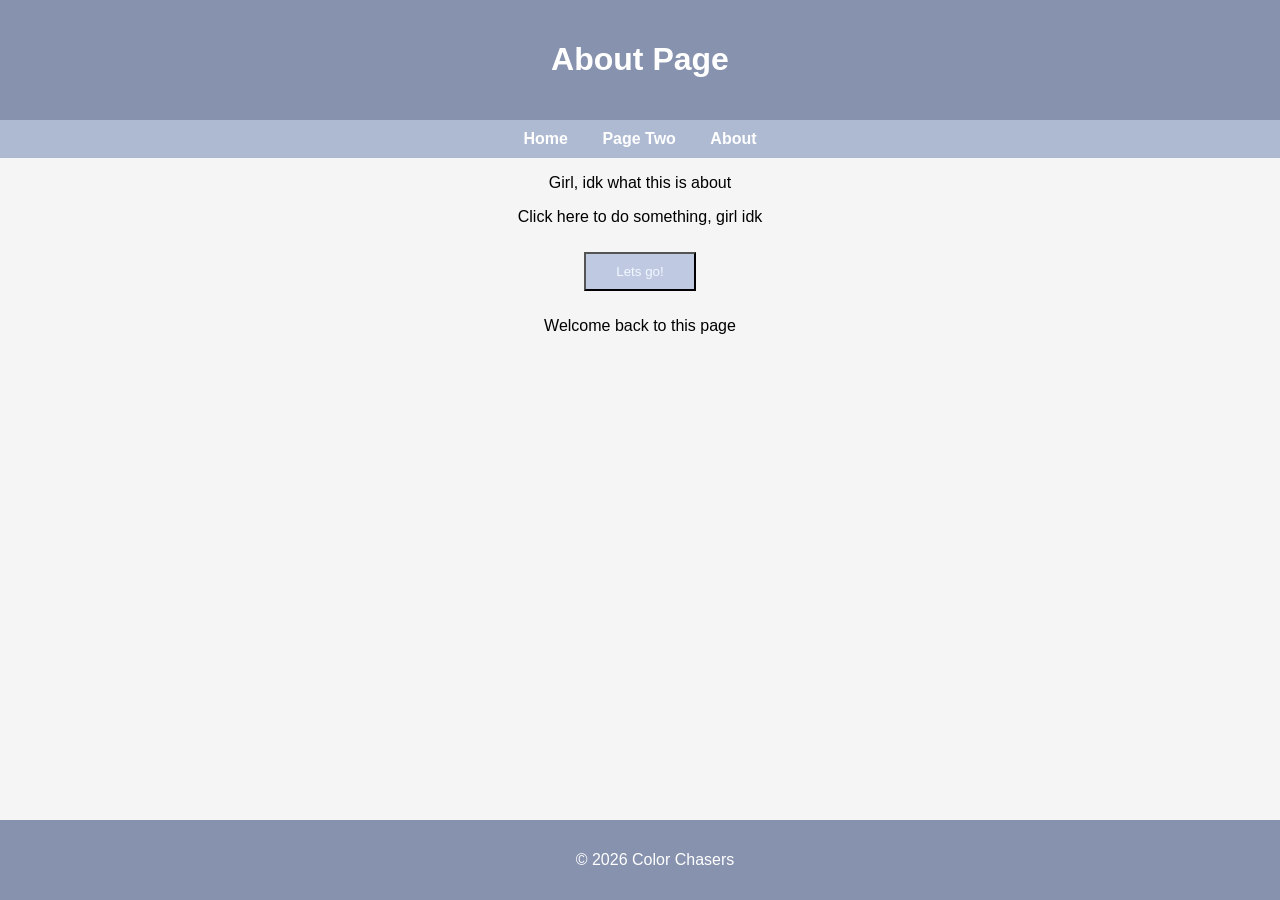
==== About.html @ c155a44f "create second page and about and added pictures" ====
<!DOCTYPE html>
<html lang="en">
<head>
    <meta charset="UTF-8">
    <meta name="viewport" content="width=device-width, initial-scale=1.0">
    <title>About Page</title>
    <link rel="stylesheet" href="style.css">
</head>
<body>
    <header>
        <h1> About Page</h1>
    </header>
    <nav>
    <a href="index.html"> Home </a>
    <a href="pagetwo.html"> Page Two</a>
    <a href="About.html"> About </a>
    </nav>
    <p> Girl, idk what this is about</p>
    <p> Click here to do something, girl idk</p>
    <a href="index.html"><button> Lets go!</button></a>
    <p> Welcome back to this page</p>
    <footer>
            <p>&copy; 2026 Color Chasers</p>
        </footer>
</body>
</html>
---- style.css ----
body{
    font-family: Arial, sans-serif;
    text-align: center;
    background-color: whitesmoke;
    margin: 0;
}

header{
    background-color: #8792AE;
    color: white;
    padding: 20px;
}

nav{
    background-color: #AEBAD2;
    padding: 10px;
}

nav a{
    color: rgb(255, 255, 255);
    text-decoration: none;
    margin: 15px;
    font-weight: bold;
}

main{
    margin-top: 40px;
    color:#8792AE;
    font-family: monospace;
}

#shape{
    width: 150px;
    height: 150px;
    background-color: limegreen;
    margin: auto;
}

.buttons{
    margin-top: 40px;
}

button{
    padding: 10px 30px;
    margin: 10px;
    cursor: pointer;
    background-color: #BFCAE2;
    color: aliceblue;
}

footer{
    background-color: #8792AE;
    color: white;
    padding: 15px;
    position: fixed;
    bottom: 0;
    width: 100%;
}
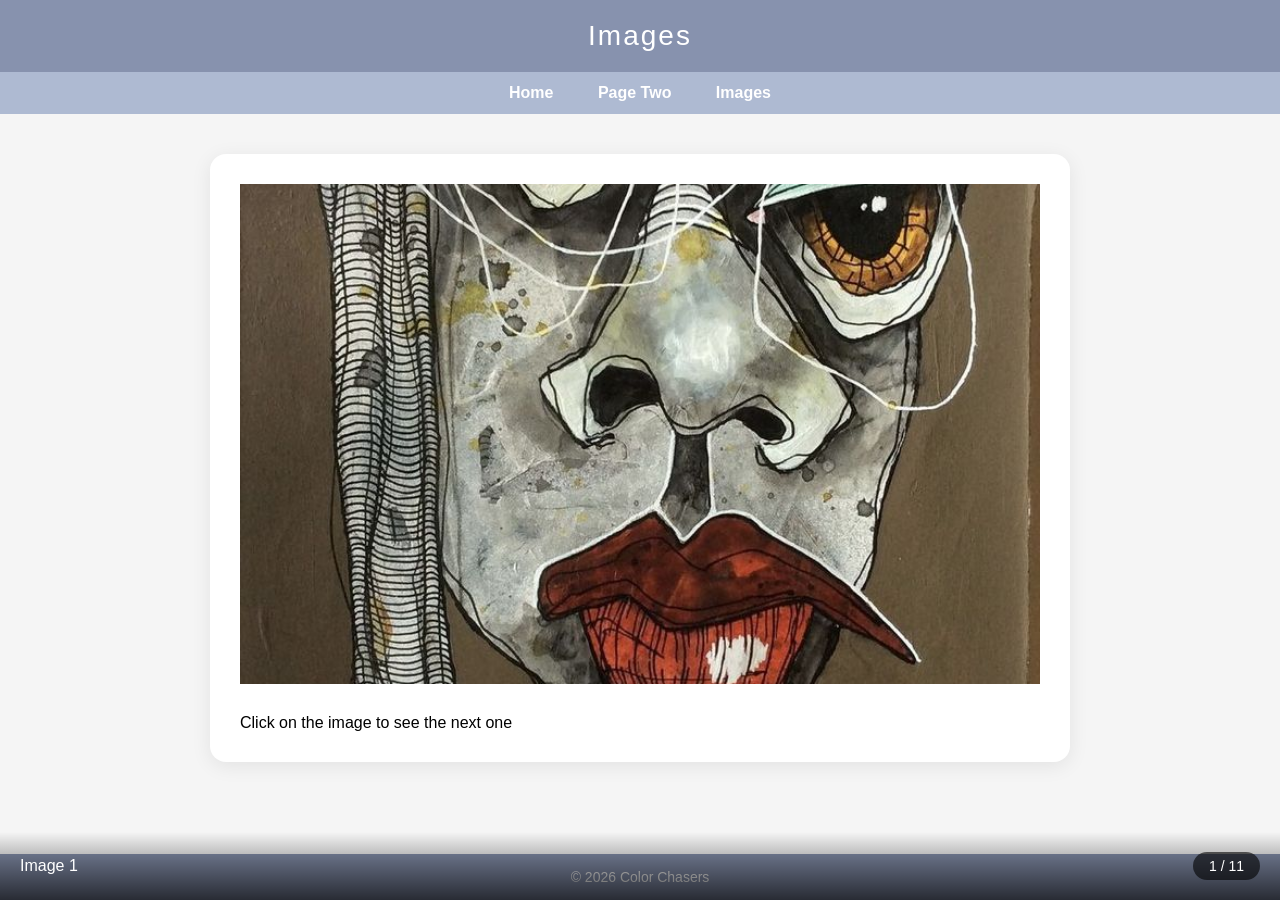
==== commit 69854b8a: "added more images put them in a card and a slideshow" ====
--- a/About.html
+++ b/About.html
@@ -3,24 +3,34 @@
 <head>
     <meta charset="UTF-8">
     <meta name="viewport" content="width=device-width, initial-scale=1.0">
-    <title>About Page</title>
-    <link rel="stylesheet" href="style.css">
+    <title>Images</title>
+    <link rel="stylesheet" href="image.css">
 </head>
 <body>
     <header>
-        <h1> About Page</h1>
+        <h1> Images</h1>
     </header>
     <nav>
     <a href="index.html"> Home </a>
     <a href="pagetwo.html"> Page Two</a>
-    <a href="About.html"> About </a>
+    <a href="About.html"> Images </a>
     </nav>
-    <p> Girl, idk what this is about</p>
-    <p> Click here to do something, girl idk</p>
-    <a href="index.html"><button> Lets go!</button></a>
-    <p> Welcome back to this page</p>
+   <main>
+    <div class="card">
+        <div class="sideshow-container" id="slideshow">
+            <img id="slideshow-image" src="" alt="slideshow image">
+            <div class="overlay">
+                <span id="image-title">Image 1</span>
+                <span id="image-counter">1/11</span>
+            </div>
+        </div>
+        <div class="dots-container" id="dots"></div>
+        <p>Click on the image to see the next one</p>
+    </div>
+</main>
     <footer>
             <p>&copy; 2026 Color Chasers</p>
         </footer>
+        <script src="imagejscript.js"></script>
 </body>
 </html>
--- a/image.css
+++ b/image.css
@@ -0,0 +1,199 @@
+/* Reset and base */
+* {
+    margin: 0;
+    padding: 0;
+    box-sizing: border-box;
+}
+
+html, body {
+    height: 100%;
+    font-family: Arial, sans-serif;
+    background-color: #f5f5f5;
+}
+
+body {
+    display: flex;
+    flex-direction: column;
+    min-height: 100vh;
+}
+
+/* Header */
+header {
+    background-color: #8792AE;
+    color: white;
+    padding: 20px;
+    text-align: center;
+    width: 100%;
+}
+
+header h1 {
+    font-size: 28px;
+    font-weight: 300;
+    letter-spacing: 2px;
+}
+
+/* Navigation */
+nav {
+    background-color: #AEBAD2;
+    padding: 12px;
+    text-align: center;
+    width: 100%;
+}
+
+nav a {
+    color: white;
+    text-decoration: none;
+    margin: 0 20px;
+    font-weight: bold;
+    font-size: 16px;
+    transition: opacity 0.3s;
+}
+
+nav a:hover {
+    opacity: 0.7;
+}
+
+/* Main content - THIS IS KEY */
+main {
+    flex: 1;
+    display: flex;
+    justify-content: center;
+    align-items: flex-start;
+    padding: 40px 20px;
+    width: 100%;
+    max-width: 900px;
+    margin: 0 auto;
+}
+
+/* Card */
+.card {
+    background: white;
+    border-radius: 16px;
+    padding: 30px;
+    width: 100%;
+    box-shadow: 0 4px 20px rgba(0,0,0,0.08);
+}
+
+/* Slideshow */
+.slideshow-container {
+    width: 100%;
+    position: relative;
+    border-radius: 12px;
+    overflow: hidden;
+    background: #000;
+    cursor: pointer;
+    user-select: none;
+}
+
+#slideshow-image {
+    width: 100%;
+    height: 500px;
+    object-fit: cover;
+    display: block;
+    transition: opacity 0.4s ease, transform 0.4s ease;
+}
+
+.slideshow-container:active #slideshow-image {
+    transform: scale(0.97);
+}
+
+/* Overlay */
+.overlay {
+    position: absolute;
+    bottom: 0;
+    left: 0;
+    right: 0;
+    padding: 20px;
+    background: linear-gradient(transparent, rgba(0,0,0,0.7));
+    color: white;
+    display: flex;
+    justify-content: space-between;
+    align-items: center;
+    pointer-events: none;
+}
+
+#image-title {
+    font-size: 16px;
+    font-weight: 300;
+}
+
+#image-counter {
+    background: rgba(0,0,0,0.6);
+    padding: 6px 16px;
+    border-radius: 20px;
+    font-size: 14px;
+}
+
+/* Dots */
+.dots-container {
+    display: flex;
+    justify-content: center;
+    gap: 8px;
+    padding: 20px 0 10px 0;
+}
+
+.dot {
+    width: 10px;
+    height: 10px;
+    border-radius: 50%;
+    background: #ddd;
+    cursor: pointer;
+    transition: all 0.3s;
+}
+
+.dot.active {
+    background: #8792AE;
+    transform: scale(1.3);
+}
+
+.dot:hover {
+    background: #AEBAD2;
+}
+
+/* Hint text */
+.hint {
+    text-align: center;
+    color: #999;
+    font-size: 14px;
+    margin-top: 8px;
+    font-family: Arial, sans-serif;
+}
+
+/* Footer - FIXED POSITION */
+footer {
+    background-color: #8792AE;
+    color: white;
+    padding: 15px;
+    text-align: center;
+    width: 100%;
+    margin-top: auto; /* Pushes footer to bottom */
+    flex-shrink: 0;
+}
+
+footer p {
+    font-size: 14px;
+}
+
+/* Responsive */
+@media (max-width: 768px) {
+    main {
+        padding: 20px 15px;
+    }
+    
+    .card {
+        padding: 16px;
+    }
+    
+    #slideshow-image {
+        height: 300px;
+    }
+    
+    nav a {
+        margin: 0 10px;
+        font-size: 14px;
+    }
+    
+    header h1 {
+        font-size: 22px;
+    }
+}
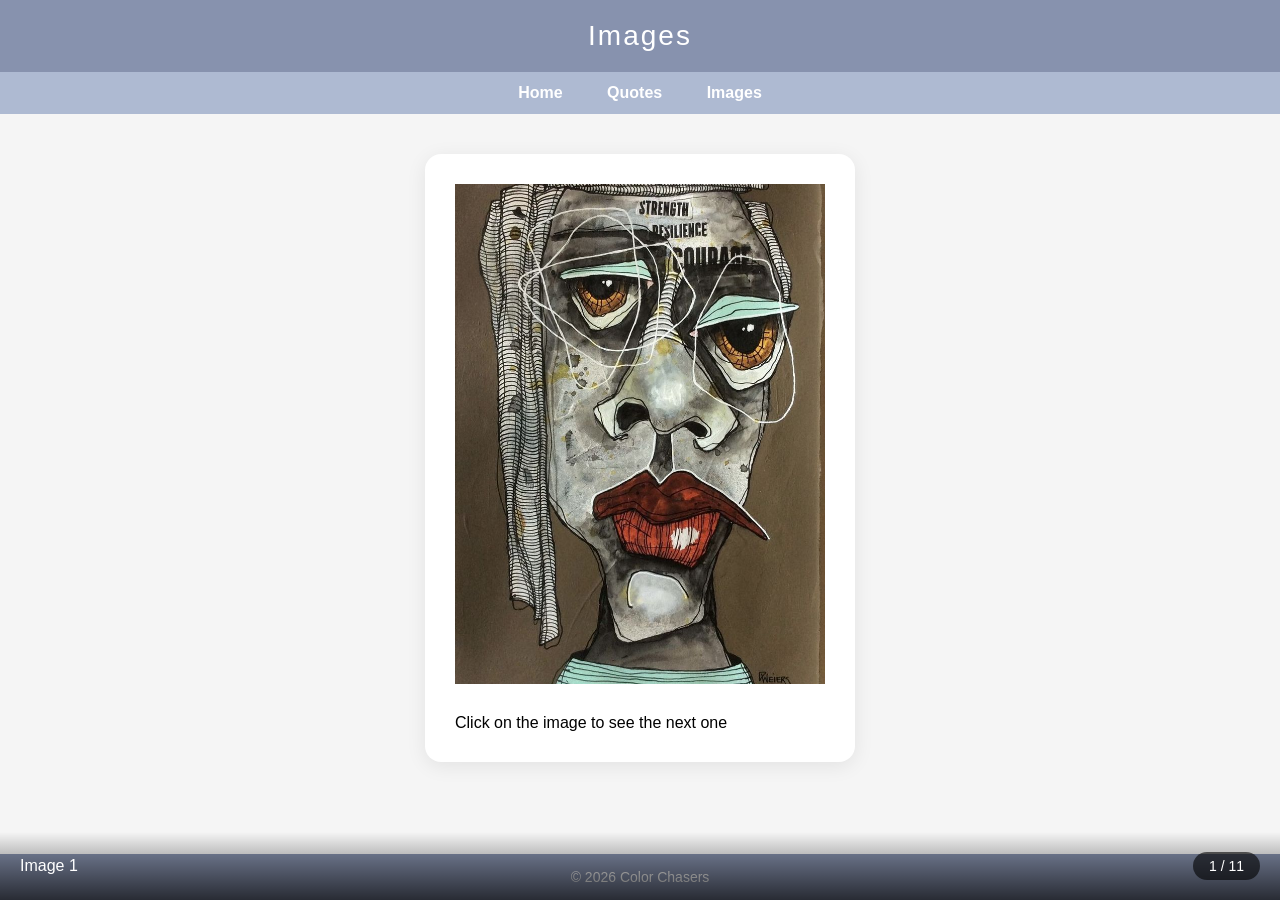
==== commit 5b31cfd0: "adjusted the card width" ====
--- a/About.html
+++ b/About.html
@@ -12,7 +12,7 @@
     </header>
     <nav>
     <a href="index.html"> Home </a>
-    <a href="pagetwo.html"> Page Two</a>
+    <a href="pagetwo.html"> Quotes</a>
     <a href="About.html"> Images </a>
     </nav>
    <main>
--- a/image.css
+++ b/image.css
@@ -70,7 +70,7 @@
     background: white;
     border-radius: 16px;
     padding: 30px;
-    width: 100%;
+    width: 50%;
     box-shadow: 0 4px 20px rgba(0,0,0,0.08);
 }
 
@@ -91,6 +91,7 @@
     object-fit: cover;
     display: block;
     transition: opacity 0.4s ease, transform 0.4s ease;
+    cursor: pointer;
 }
 
 .slideshow-container:active #slideshow-image {
